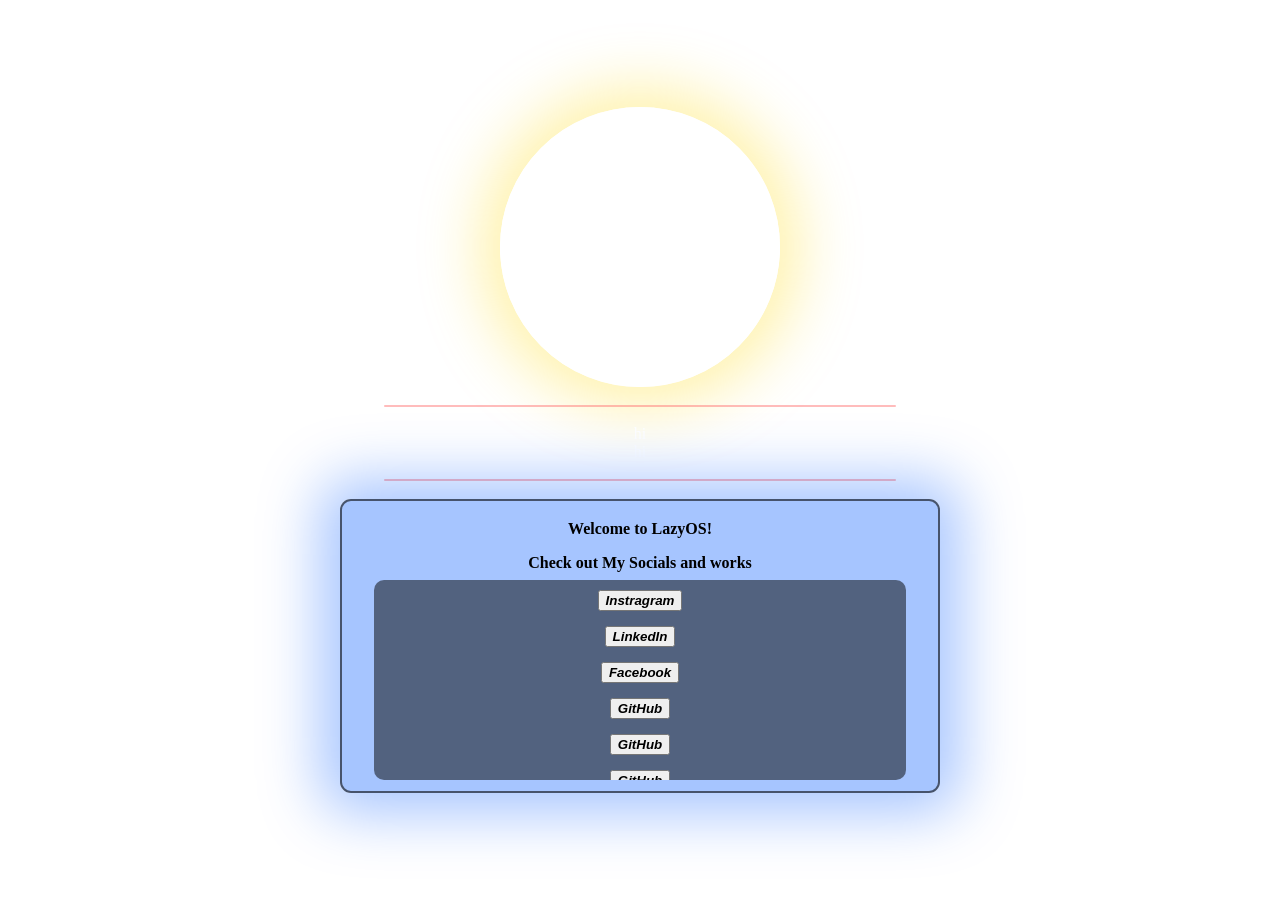
==== index.html @ b39f29b4 "degined the initial welcome page" ====
<!DOCTYPE html>
<html lang="en">
<head>
    <meta charset="UTF-8">
    <meta name="viewport" content="width=device-width, initial-scale=1.0">
    <title>LazyOS</title>
    <link rel="stylesheet" href="style.css">
</head>
<body>
    <div id="pre_mypic">
        <div id="mypic"></div>
        <hr class="divider">
        <div id="bio">
            <p id="bio-text">hi</p>
            <p id="bio-text">hi</p>
        </div>
        <hr class="divider">
        <div id="terminal">
            <p class="terminal-text">Welcome to LazyOS!</p>
            <p class="terminal-text">Check out My Socials and works</p>
            <div id="redirect_terminal">
                <button class="redirect-button"><b><i>Instragram</i></b></button>
                <button class="redirect-button"><b><i>LinkedIn</i></b></button>
                <button class="redirect-button"><b><i>Facebook</i></b></button>
                <button class="redirect-button"><b><i>GitHub</i></b></button>
                <button class="redirect-button"><b><i>GitHub</i></b></button>
                <button class="redirect-button"><b><i>GitHub</i></b></button>
                <button class="redirect-button"><b><i>GitHub</i></b></button>
                <button class="redirect-button"><b><i>GitHub</i></b></button>
                <button class="redirect-button"><b><i>GitHub</i></b></button>
                <button class="redirect-button"><b><i>GitHub</i></b></button>
                <button class="redirect-button"><b><i>GitHub</i></b></button>
                <button class="redirect-button"><b><i>GitHub</i></b></button>
                <button class="redirect-button"><b><i>GitHub</i></b></button>
                <button class="redirect-button"><b><i>GitHub</i></b></button>
            </div>
        </div>
    </div>
</body>
</html>
---- style.css ----
html,body{
    height: 100%;
    width: 100%;
    margin: 0;
}
body{
    background-image: url('space.jpg');
    background-size: cover;
    background-position: center;
    background-repeat: no-repeat;
    padding: 0;
    margin: 0;
    overflow: hidden;
}
#pre_mypic{
    display: flex;
    height: 100%;
    width: 100%;
    gap: 10px;

    align-items: center;
    justify-content: center;

    flex-direction: column
    
}
#mypic{
    height: 30vh;
    width: 30vh;
    align-items: center;
    justify-content: center;
    background-image: url('MyPhoto.png');
    background-size: cover;
    background-position: center;
    background-repeat: no-repeat;
    border-radius: 50%;
    border: 5px solid white;
    box-shadow: 0 0 60px 20px rgba(254, 219, 17, 0.35);
}

.divider{
    border: none;
    height: 2px;
    width: 40%;
    background-color: rgba(255, 122, 122, 0.5);
    border-radius: 10px;
}

#redirect_terminal{
    display: flex;
    flex-direction: column;
    align-items: center;
    gap: 15px;
    padding: 10px;
    height: 20vh;
    width: 40vw;
    background-color: rgba(0, 0, 0, 0.5);
    border-radius: 10px;
    overflow-y: auto;
    overflow-x: hidden;
}
#redirect_terminal::-webkit-scrollbar {
    height: 4px;
    width: 5px;
    background: rgba(124, 52, 137, 0.618);
    border-radius: 20px;
}
#redirect_terminal::-webkit-scrollbar-thumb {
    background: #f1f1f172;
    border-radius: 10px;
    background-clip: padding-box;
    border: 1px solid transparent;
}
#redirect_terminal::-webkit-scrollbar-thumb:hover {
    background: #ffffff;
}
#terminal{
    display: flex;
    height: 30vh;
    width: 45vw;
    border-radius: 11px;
    align-items: center;
    justify-content: center;
    background-color: rgba(0, 89, 255, 0.35);
    box-shadow: 0 0 60px 20px rgba(0, 89, 255, 0.35);
    border: 2px solid rgba(0, 0, 0, 0.577);
    flex-direction: column;
    padding: 10px;
}
#bio-text{
    color: white;
    text-align: center;
    margin: 0;
}
.terminal-text{
    text-align: center;
    font-weight: bold;
    margin: 8px;
}
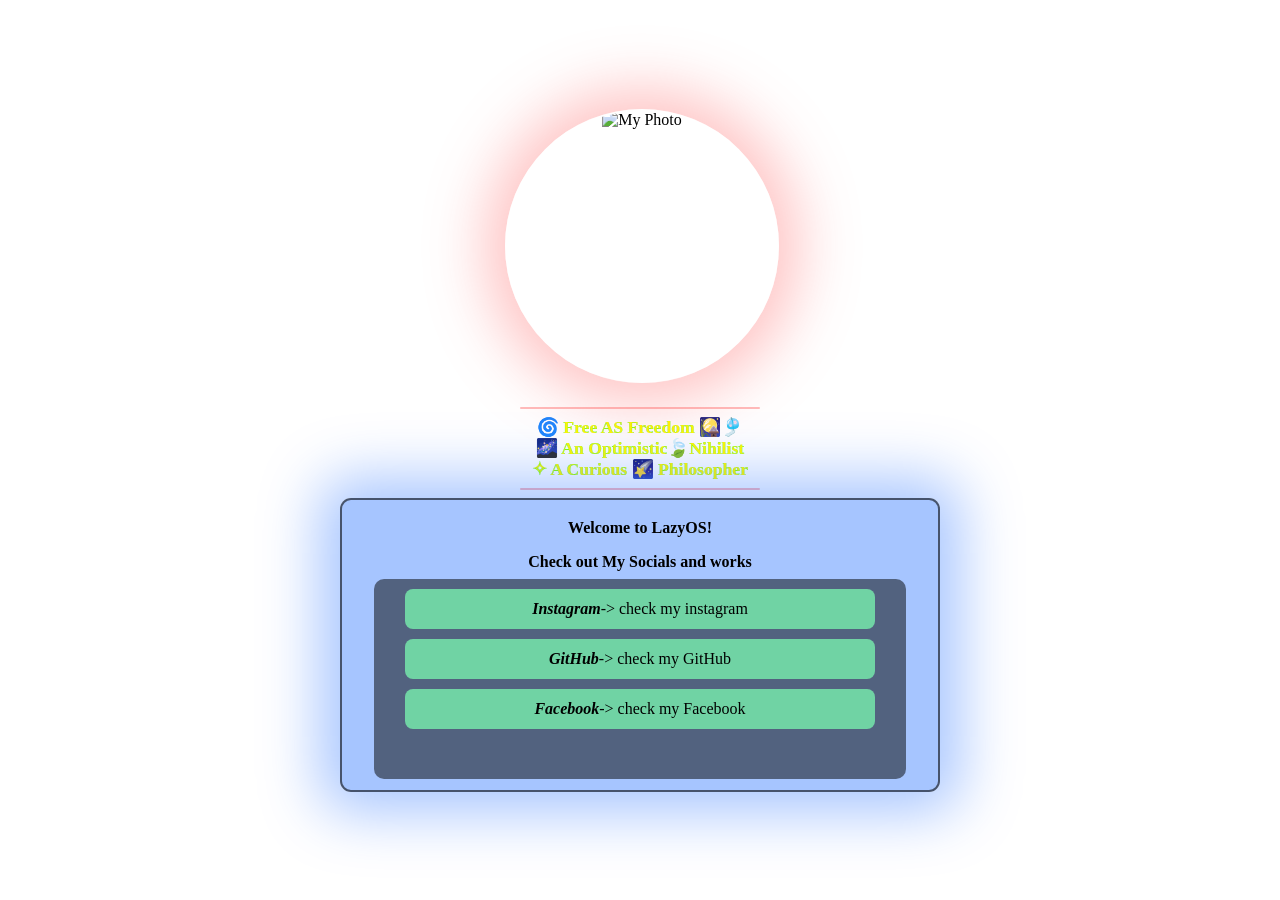
==== commit 1dac5f78: "almost the welcome page is finished" ====
--- a/index.html
+++ b/index.html
@@ -7,32 +7,29 @@
     <link rel="stylesheet" href="style.css">
 </head>
 <body>
-    <div id="pre_mypic">
-        <div id="mypic"></div>
+    
+    <div id="pre-coin">
+        <div id="coin">
+            <div id="inner"><image src="MyPhoto.png" alt="My Photo"></image></div>
+            <div id="back"><image src="MyPhoto.png" alt="My Photo"></image></div>
+        </div>
+    </div>
+
+    <div id="other_info">
         <hr class="divider">
         <div id="bio">
-            <p id="bio-text">hi</p>
-            <p id="bio-text">hi</p>
+            <p id="bio-text"><b>🌀 Free AS Freedom 🎑🎐</b></p>
+            <p id="bio-text"><b>🌌 An Optimistic🍃Nihilist</b></p>
+            <p id="bio-text"><b>✧ A Curious 🌠 Philosopher</b></p>
         </div>
         <hr class="divider">
         <div id="terminal">
             <p class="terminal-text">Welcome to LazyOS!</p>
             <p class="terminal-text">Check out My Socials and works</p>
             <div id="redirect_terminal">
-                <button class="redirect-button"><b><i>Instragram</i></b></button>
-                <button class="redirect-button"><b><i>LinkedIn</i></b></button>
-                <button class="redirect-button"><b><i>Facebook</i></b></button>
-                <button class="redirect-button"><b><i>GitHub</i></b></button>
-                <button class="redirect-button"><b><i>GitHub</i></b></button>
-                <button class="redirect-button"><b><i>GitHub</i></b></button>
-                <button class="redirect-button"><b><i>GitHub</i></b></button>
-                <button class="redirect-button"><b><i>GitHub</i></b></button>
-                <button class="redirect-button"><b><i>GitHub</i></b></button>
-                <button class="redirect-button"><b><i>GitHub</i></b></button>
-                <button class="redirect-button"><b><i>GitHub</i></b></button>
-                <button class="redirect-button"><b><i>GitHub</i></b></button>
-                <button class="redirect-button"><b><i>GitHub</i></b></button>
-                <button class="redirect-button"><b><i>GitHub</i></b></button>
+                <a href="https://www.instagram.com/tiyas_banerjee/" target="_blank" class="redirect-button"><b><i>Instagram</i></b> -> check my instagram</a>
+                <a href="https://github.com/Tiyasbanerjee" target="_blank" class="redirect-button"><b><i>GitHub</i></b> -> check my GitHub</a>
+                <a href="https://www.facebook.com/profile.php?id=61566862337939" target="_blank" class="redirect-button"><b><i>Facebook</i></b> -> check my Facebook</a>
             </div>
         </div>
     </div>
--- a/style.css
+++ b/style.css
@@ -4,40 +4,70 @@
     margin: 0;
 }
 body{
+    display: flex;
+    overflow: hidden;
+    justify-content: center;
+    align-items: center;
+    flex-direction: column;
     background-image: url('space.jpg');
     background-size: cover;
     background-position: center;
     background-repeat: no-repeat;
     padding: 0;
     margin: 0;
-    overflow: hidden;
+    gap: 20px;
 }
-#pre_mypic{
+#other_info{
     display: flex;
-    height: 100%;
-    width: 100%;
-    gap: 10px;
-
     align-items: center;
     justify-content: center;
+    flex-direction: column;
+}
 
-    flex-direction: column
+#pre-coin{
+    background-color: transparent;
+    height: 30vh;
+    width: 30vh;
+    perspective: 1000px;
+}
+
+#coin{
+    position: relative;
+    width: 100%;
+    height: 100%;
+    text-align: center;
+    transition: transform 0.6s cubic-bezier(0.68, -0.55, 0.265, 1.55);
+    transform-style: preserve-3d;
     
 }
-#mypic{
-    height: 30vh;
-    width: 30vh;
-    align-items: center;
-    justify-content: center;
-    background-image: url('MyPhoto.png');
-    background-size: cover;
-    background-position: center;
-    background-repeat: no-repeat;
+#pre-coin:hover #coin{
+    transform: rotateY(180deg);
+}
+#inner, #back{
+    position: absolute;
+    width: 100%;
+    height: 100%;
     border-radius: 50%;
-    border: 5px solid white;
-    box-shadow: 0 0 60px 20px rgba(254, 219, 17, 0.35);
+    overflow: hidden;
+    -webkit-backface-visibility: hidden;
+    backface-visibility: hidden;
+    border: 2px solid rgba(255, 255, 255, 0.5);
 }
-
+#inner{
+    box-shadow: 0 0 60px 20px rgba(255, 87, 87, 0.356);
+}
+#back{
+    box-shadow: 0 0 60px 20px rgba(87, 196, 255, 0.356);
+}
+#inner img, #back img{
+    width: 100%;
+    height: 100%;
+    object-fit: cover;
+    object-position: center;
+}
+#back{
+    transform: rotateY(180deg);
+}
 .divider{
     border: none;
     height: 2px;
@@ -50,7 +80,7 @@
     display: flex;
     flex-direction: column;
     align-items: center;
-    gap: 15px;
+    gap: 10px;
     padding: 10px;
     height: 20vh;
     width: 40vw;
@@ -88,12 +118,31 @@
     padding: 10px;
 }
 #bio-text{
-    color: white;
+    color: rgb(255, 251, 0);
     text-align: center;
     margin: 0;
+    -webkit-text-stroke: .2px rgb(16, 255, 20);
+    font-size: 1.1rem;
 }
 .terminal-text{
     text-align: center;
     font-weight: bold;
     margin: 8px;
+}
+.redirect-button{
+    display: flex;
+    align-items: center;
+    justify-content: center;
+    padding: 5px;
+    width: 90%;
+    height: 30px;
+    border-radius: 8px;
+    background-color: rgba(125, 255, 179, 0.718);
+    text-decoration: none;
+    color: black;
+}
+.redirect-button:hover{
+    background-color: rgb(125, 255, 179);
+    box-shadow: 0 0 10px 5px rgba(125, 255, 179, 0.718);
+    color: rgb(0, 55, 255);
 }
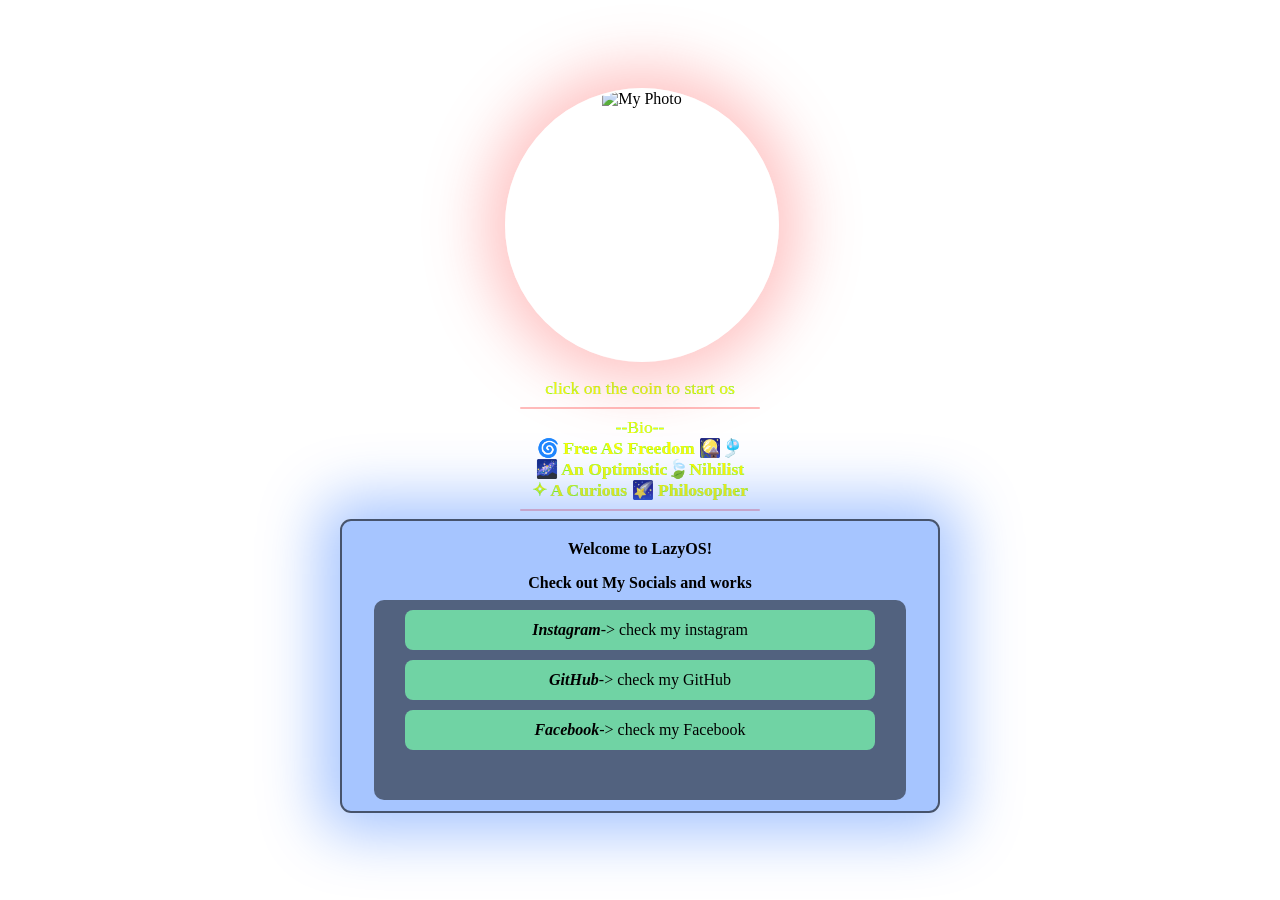
==== commit 3802b0a7: "start os page, welcome page done." ====
--- a/index.html
+++ b/index.html
@@ -5,22 +5,27 @@
     <meta name="viewport" content="width=device-width, initial-scale=1.0">
     <title>LazyOS</title>
     <link rel="stylesheet" href="style.css">
+    <script src="script.js" defer></script>
 </head>
 <body>
     
     <div id="pre-coin">
         <div id="coin">
-            <div id="inner"><image src="MyPhoto.png" alt="My Photo"></image></div>
-            <div id="back"><image src="MyPhoto.png" alt="My Photo"></image></div>
+            <div id="inner"><img src="MyPhoto.png" alt="My Photo"></img></div>
+            <div id="back">
+                <a href="OsMainPage.html"><img src="LAZY.png" alt="Wallpaper"></a>
+            </div>
         </div>
     </div>
 
     <div id="other_info">
+        <p class="bio-text">click on the coin to start os</p>
         <hr class="divider">
         <div id="bio">
-            <p id="bio-text"><b>🌀 Free AS Freedom 🎑🎐</b></p>
-            <p id="bio-text"><b>🌌 An Optimistic🍃Nihilist</b></p>
-            <p id="bio-text"><b>✧ A Curious 🌠 Philosopher</b></p>
+            <p class="bio-text"><b></b>--Bio--</b></p>
+            <p class="bio-text"><b>🌀 Free AS Freedom 🎑🎐</b></p>
+            <p class="bio-text"><b>🌌 An Optimistic🍃Nihilist</b></p>
+            <p class="bio-text"><b>✧ A Curious 🌠 Philosopher</b></p>
         </div>
         <hr class="divider">
         <div id="terminal">
--- a/style.css
+++ b/style.css
@@ -117,7 +117,7 @@
     flex-direction: column;
     padding: 10px;
 }
-#bio-text{
+.bio-text{
     color: rgb(255, 251, 0);
     text-align: center;
     margin: 0;
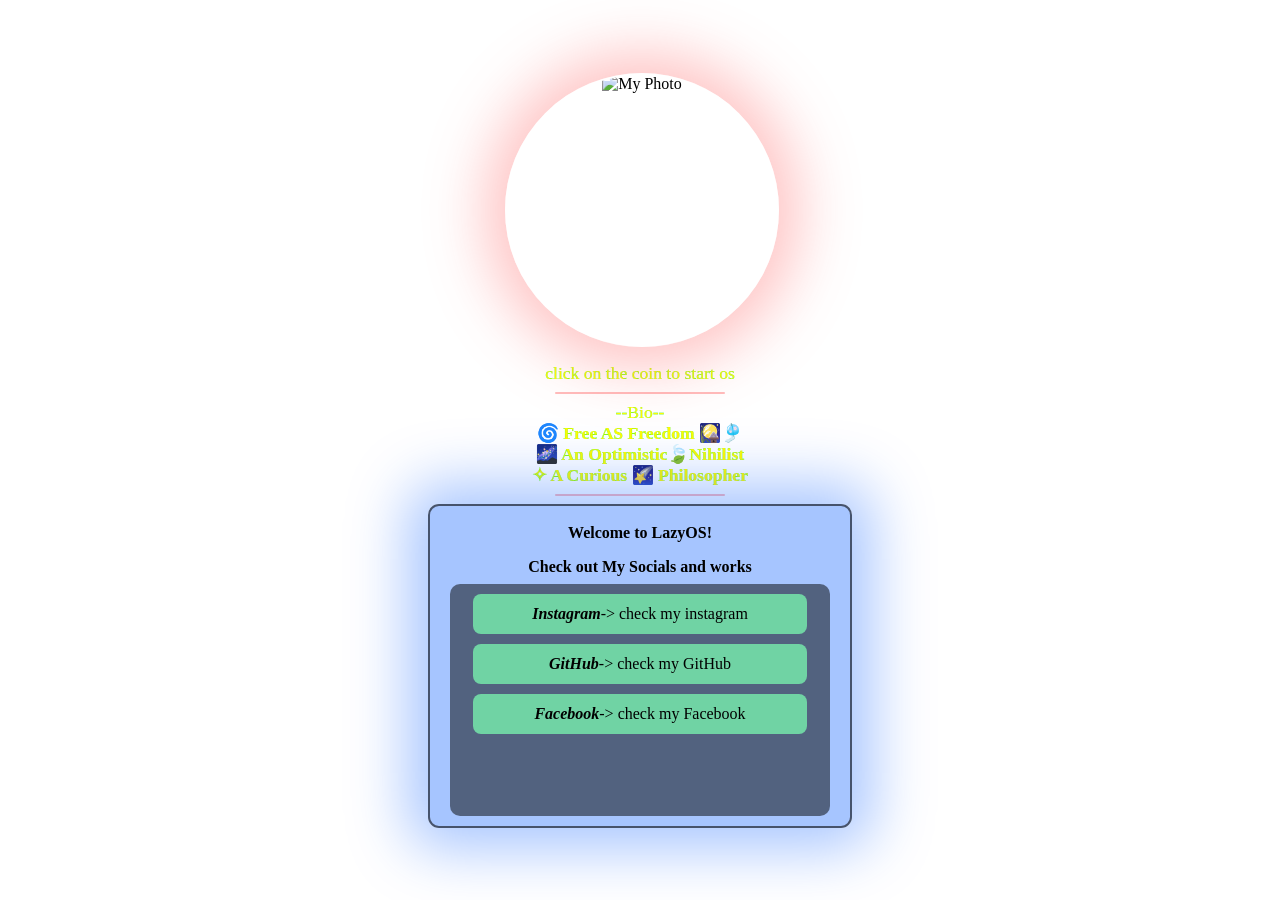
==== commit 5307a87a: "updated/wallpapers and images to fit my vibe." ====
--- a/index.html
+++ b/index.html
@@ -11,7 +11,7 @@
     
     <div id="pre-coin">
         <div id="coin">
-            <div id="inner"><img src="MyPhoto.png" alt="My Photo"></img></div>
+            <div id="inner"><img src="my photo.jpg" alt="My Photo"></img></div>
             <div id="back">
                 <a href="OsMainPage.html"><img src="LAZY.png" alt="Wallpaper"></a>
             </div>
--- a/style.css
+++ b/style.css
@@ -9,7 +9,7 @@
     justify-content: center;
     align-items: center;
     flex-direction: column;
-    background-image: url('space.jpg');
+    background-image: url('main back 3.jpg');
     background-size: cover;
     background-position: center;
     background-repeat: no-repeat;
@@ -82,8 +82,8 @@
     align-items: center;
     gap: 10px;
     padding: 10px;
-    height: 20vh;
-    width: 40vw;
+    height: 80%;
+    width: 90%;
     background-color: rgba(0, 0, 0, 0.5);
     border-radius: 10px;
     overflow-y: auto;
@@ -106,8 +106,8 @@
 }
 #terminal{
     display: flex;
-    height: 30vh;
-    width: 45vw;
+    height: 300px;
+    width: 400px;
     border-radius: 11px;
     align-items: center;
     justify-content: center;
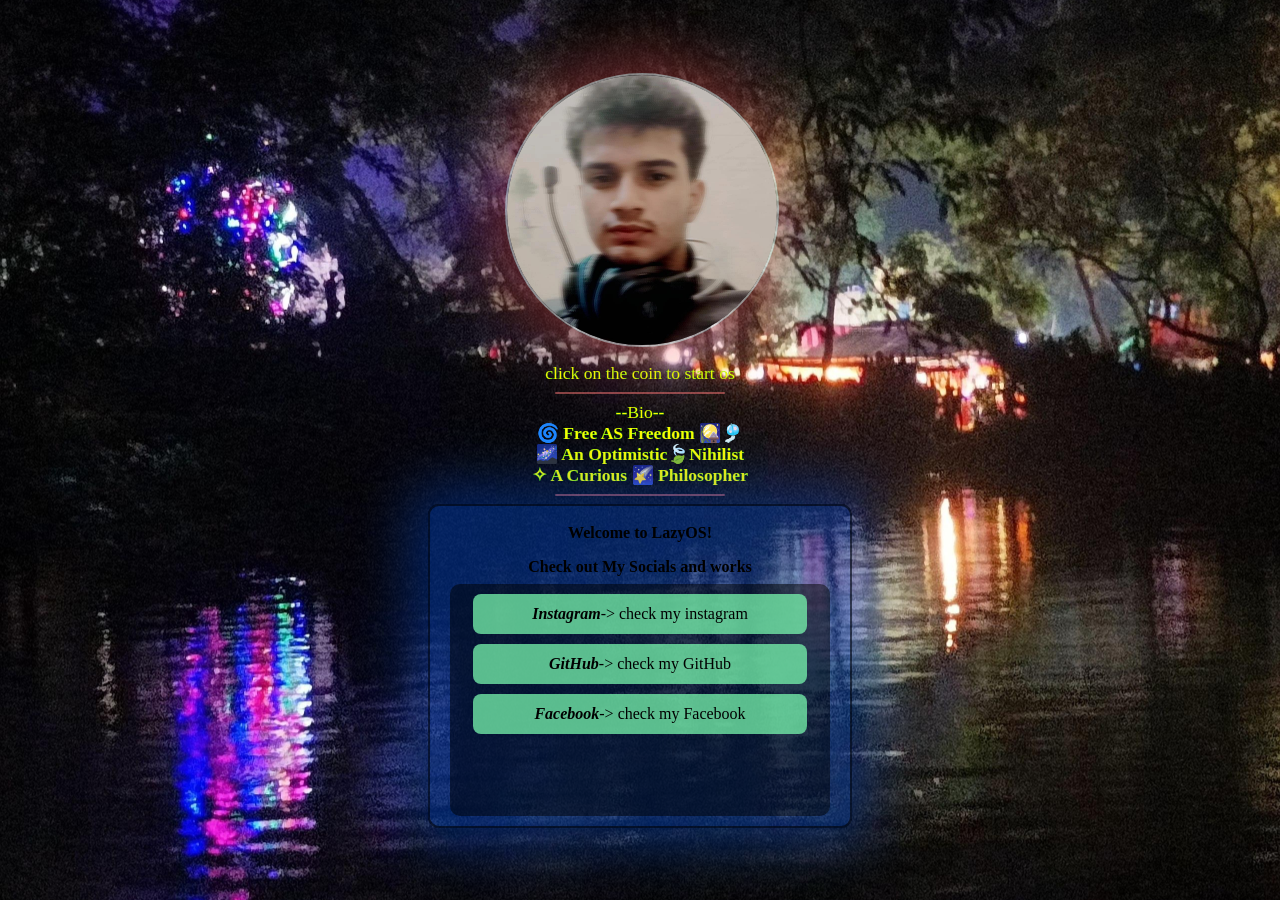
==== commit 48d2be1b: "refactored/codebase" ====
--- a/index.html
+++ b/index.html
@@ -11,9 +11,9 @@
     
     <div id="pre-coin">
         <div id="coin">
-            <div id="inner"><img src="my photo.jpg" alt="My Photo"></img></div>
+            <div id="inner"><img src="Resources/my photo.jpg" alt="My Photo"></img></div>
             <div id="back">
-                <a href="OsMainPage.html"><img src="LAZY.png" alt="Wallpaper"></a>
+                <a href="OsMainPage.html"><img src="Resources/LAZY.png" alt="Wallpaper"></a>
             </div>
         </div>
     </div>
--- a/style.css
+++ b/style.css
@@ -9,7 +9,7 @@
     justify-content: center;
     align-items: center;
     flex-direction: column;
-    background-image: url('main back 3.jpg');
+    background-image: url('Resources/main back.jpg');
     background-size: cover;
     background-position: center;
     background-repeat: no-repeat;
